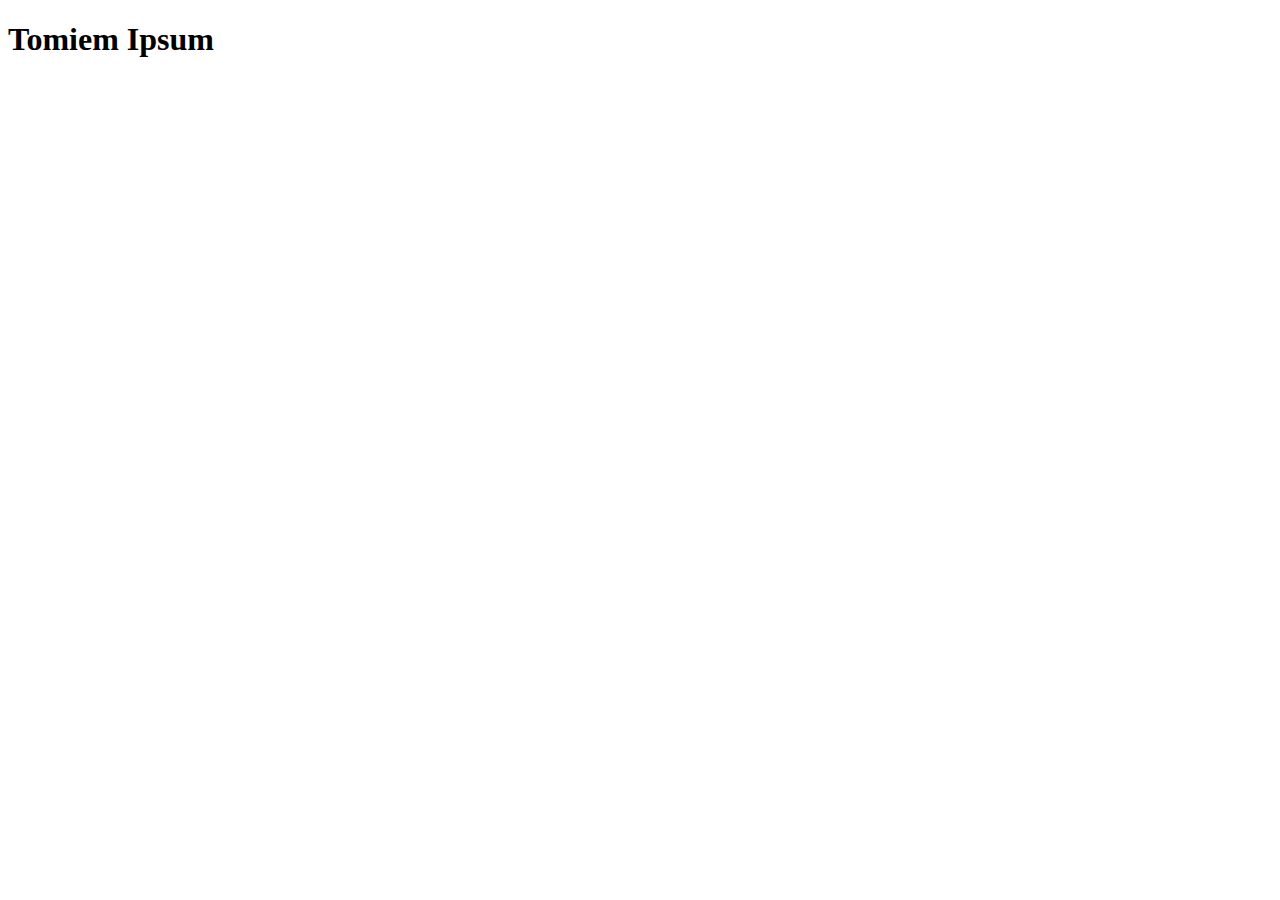
==== tomio.html @ e50cdd71 "tomiem" ====
<!DOCTYPE html>
<html lang="en">
<head>
    <meta charset="UTF-8">
    <meta http-equiv="X-UA-Compatible" content="IE=edge">
    <meta name="viewport" content="width=device-width, initial-scale=1.0">
    <title>Tomiem Ipsum</title>
</head>
<body>
    <h1>Tomiem Ipsum</h1>
</body>
</html>
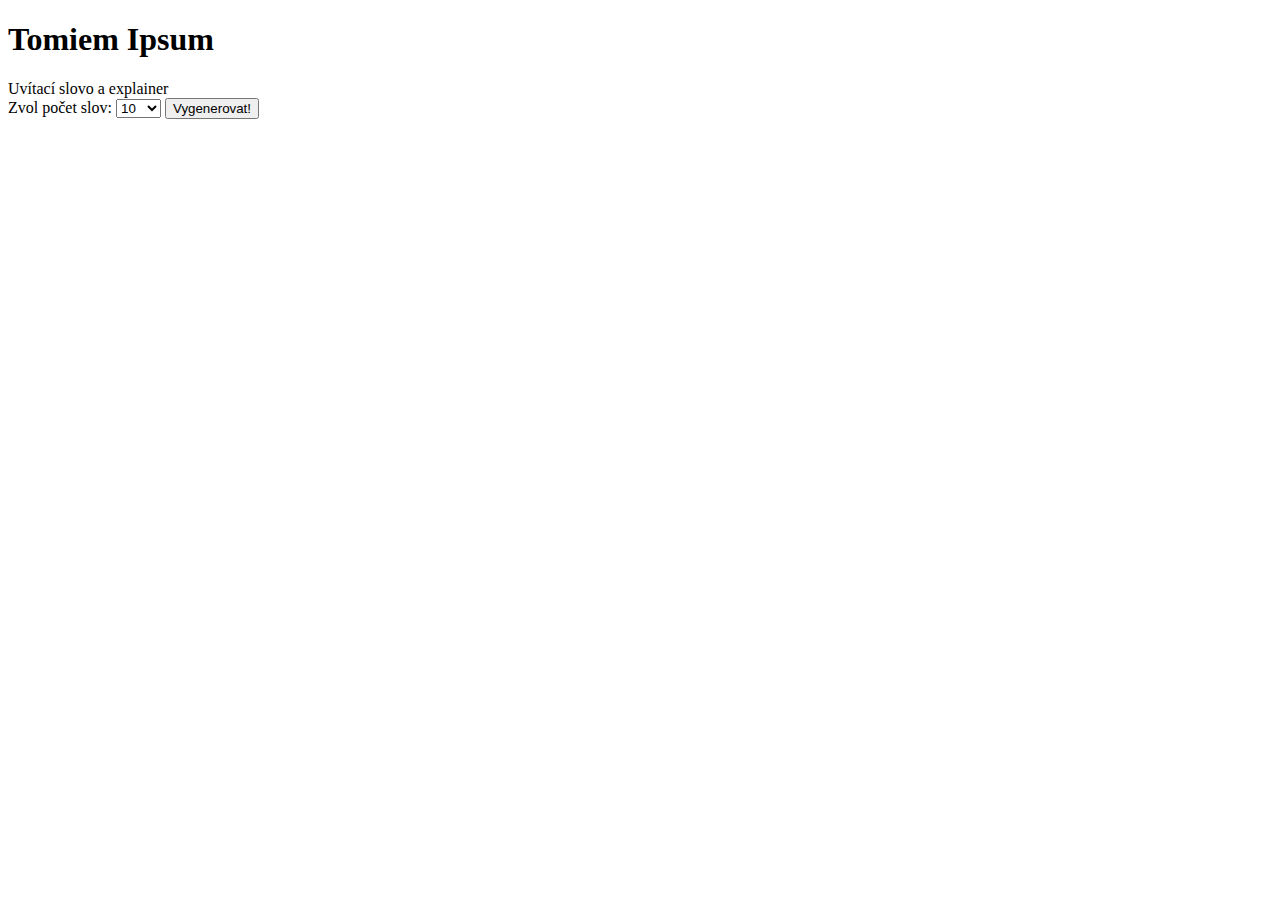
==== commit 6fb26b7f: "bugfix" ====
--- a/tomio.html
+++ b/tomio.html
@@ -8,5 +8,17 @@
 </head>
 <body>
     <h1>Tomiem Ipsum</h1>
+    <div>Uvítací slovo a explainer</div>
+    <label for="words">Zvol počet slov:</label>
+    <select id="words">
+        <option value="10">10</option>
+        <option value="50">50</option>
+        <option value="100">100</option>
+        <option value="150">150</option>
+        <option value="200">200</option>
+    </select>
+    <button type="button" id="btn">Vygenerovat!</button>
+    <div id="result"></div>
+    <script src="../static/tomio.js"></script>
 </body>
 </html>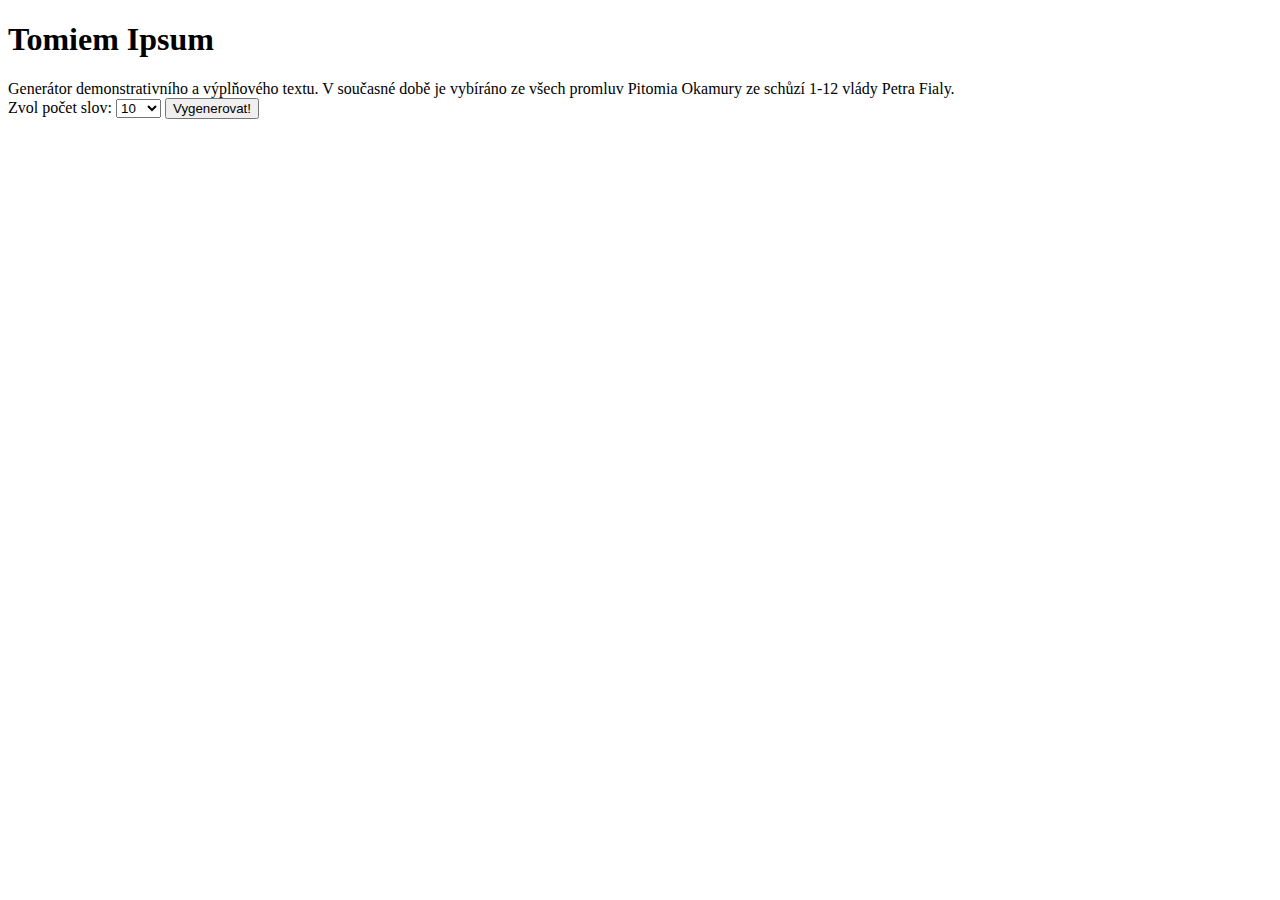
==== commit b0cd05c2: "done" ====
--- a/tomio.html
+++ b/tomio.html
@@ -8,7 +8,7 @@
 </head>
 <body>
     <h1>Tomiem Ipsum</h1>
-    <div>Uvítací slovo a explainer</div>
+    <div>Generátor demonstrativního a výplňového textu. V současné době je vybíráno ze všech promluv Pitomia Okamury ze schůzí 1-12 vlády Petra Fialy.</div>
     <label for="words">Zvol počet slov:</label>
     <select id="words">
         <option value="10">10</option>
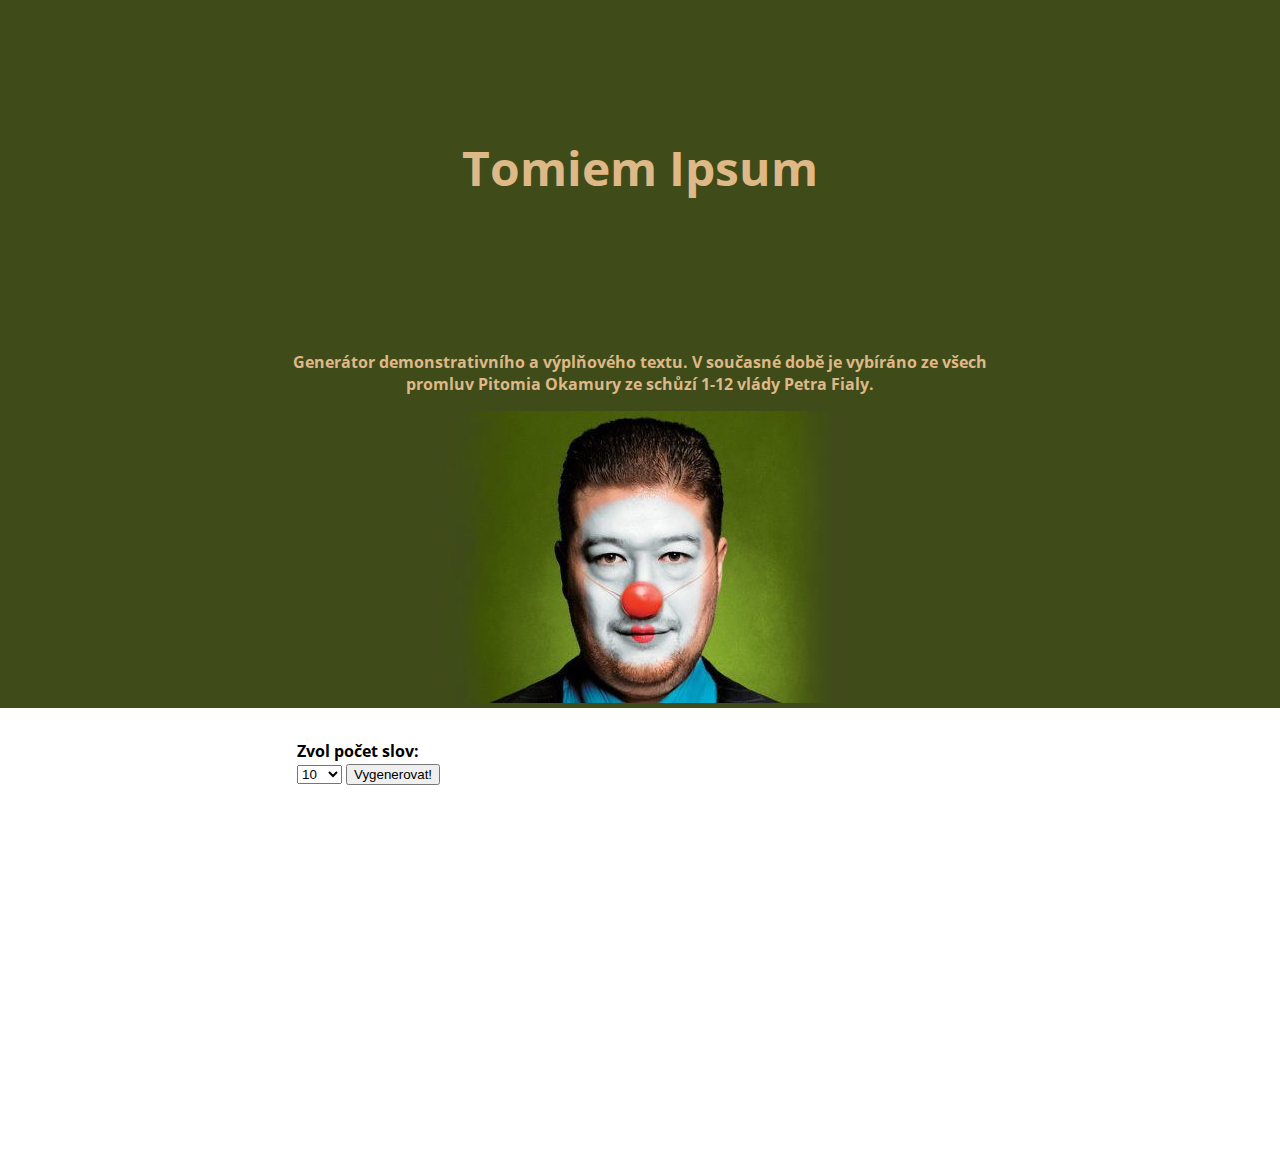
==== commit a8388c3b: "grunyupdate" ====
--- a/tomio.html
+++ b/tomio.html
@@ -4,21 +4,38 @@
     <meta charset="UTF-8">
     <meta http-equiv="X-UA-Compatible" content="IE=edge">
     <meta name="viewport" content="width=device-width, initial-scale=1.0">
+    <link rel="stylesheet" href="static/style.css"> 
+    <link rel="shortcun icon" src="static/favicon.ico" type="image/x-icon">
     <title>Tomiem Ipsum</title>
 </head>
 <body>
-    <h1>Tomiem Ipsum</h1>
-    <div>Generátor demonstrativního a výplňového textu. V současné době je vybíráno ze všech promluv Pitomia Okamury ze schůzí 1-12 vlády Petra Fialy.</div>
-    <label for="words">Zvol počet slov:</label>
-    <select id="words">
-        <option value="10">10</option>
-        <option value="50">50</option>
-        <option value="100">100</option>
-        <option value="150">150</option>
-        <option value="200">200</option>
-    </select>
-    <button type="button" id="btn">Vygenerovat!</button>
-    <div id="result"></div>
-    <script src="../static/tomio.js"></script>
+
+    <header class="uvod">
+        <div class="container ">
+            <h1>Tomiem Ipsum</h1>
+            <p>
+                Generátor demonstrativního a výplňového textu. V současné době je vybíráno ze všech promluv Pitomia Okamury ze schůzí 1-12 vlády Petra Fialy.
+        
+            </p>
+            <img src="static/pitomio.jpeg">
+        </div>
+    </header>
+   
+    
+    <main class="container ">
+        <section class="width100">
+            <label for="words">Zvol počet slov:<br /></label>
+            <select id="words">
+                <option value="10">10</option>
+                <option value="50">50</option>
+                <option value="100">100</option>
+                <option value="150">150</option>
+                <option value="200">200</option>
+            </select>
+            <button type="button" id="btn">Vygenerovat!</button>
+        </section>
+        <div id="result"></div>
+        <script src="../static/tomio.js"></script>
+    </main> 
 </body>
 </html>--- a/static/style.css
+++ b/static/style.css
@@ -0,0 +1,63 @@
+*, ::before, ::after
+{
+    box-sizing: border-box;
+}
+
+@font-face
+{
+    font-family: "SPD";
+    src: url(OpenSans-Bold.ttf)
+}
+
+body
+{
+    margin:0;
+}
+
+h1
+{ 
+padding: 15vh 0 15vh 0;
+margin-top:0px;
+margin-bottom: 0px;
+font-size: 3em;
+}
+
+.container
+{
+    font-family: "SPD";
+    max-width: 750px;
+    margin: 0 auto;
+    
+}
+
+.uvod
+{
+    background-color: #3F4B19;
+    min-height: 70vh;
+
+    padding: 0 20px 0 20px;
+    color:burlywood;
+}
+
+img
+{
+    max-width: 100%;
+}
+
+header
+{
+    text-align: center;
+    margin-bottom: 0px;
+    padding-bottom: 0px;
+}
+main
+{
+    padding: 2em;
+    min-height: 50vh;
+
+}
+
+.width100
+{
+    width:100%;
+}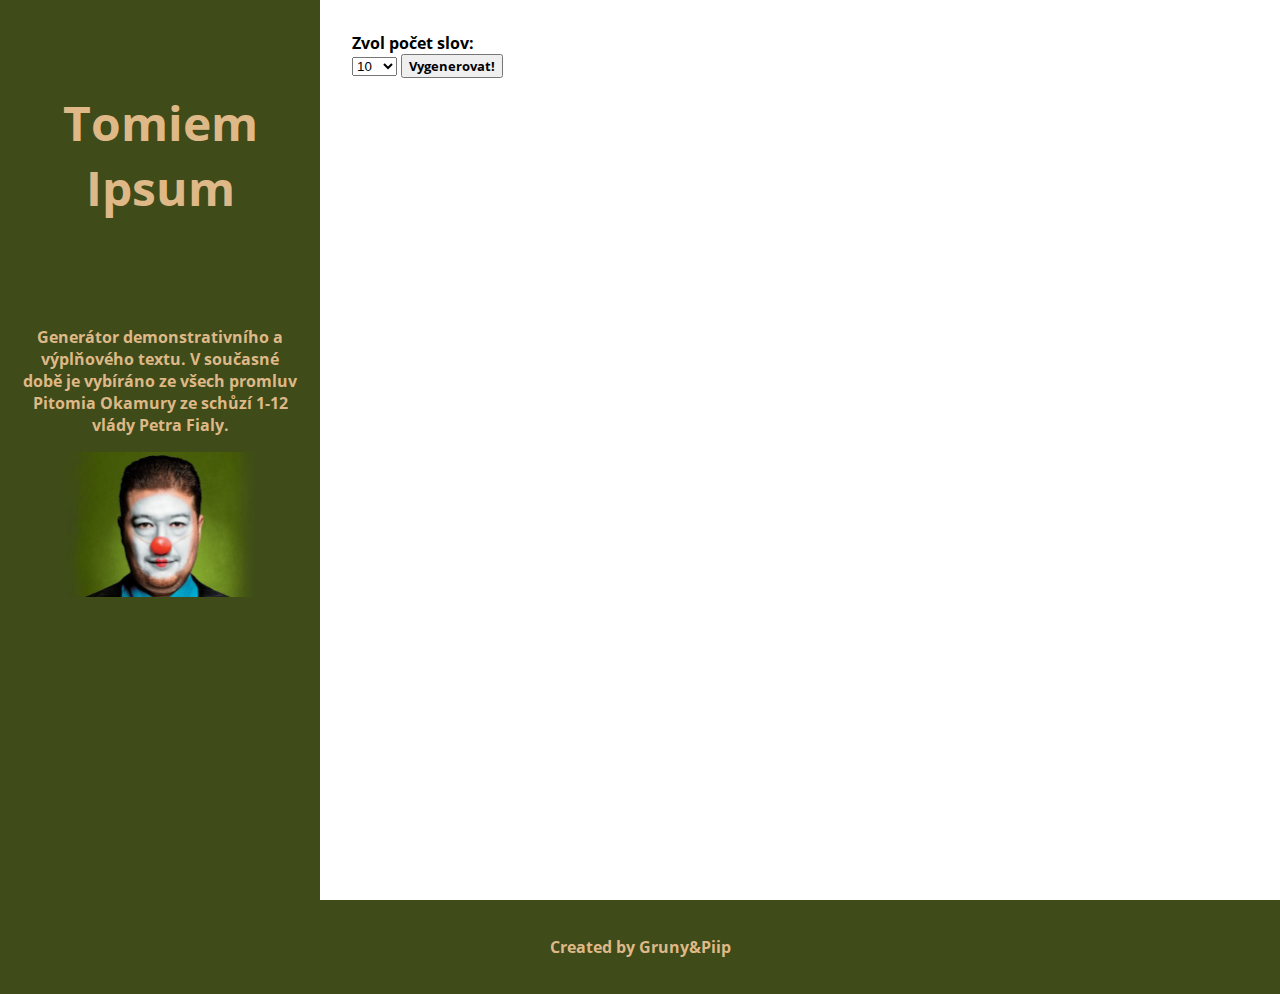
==== commit 636a94db: "Pridana paticka s autory webu" ====
--- a/tomio.html
+++ b/tomio.html
@@ -9,33 +9,41 @@
     <title>Tomiem Ipsum</title>
 </head>
 <body>
-
-    <header class="uvod">
-        <div class="container ">
-            <h1>Tomiem Ipsum</h1>
+    <div class="big-flex">
+        <header class="uvod green-background">
+            <div class="container ">
+                <h1>Tomiem Ipsum</h1>
+                <p>
+                    Generátor demonstrativního a výplňového textu. V současné době je vybíráno ze všech promluv Pitomia Okamury ze schůzí 1-12 vlády Petra Fialy.
+            
+                </p>
+                <img src="static/pitomio.jpeg">
+            </div>
+        </header>
+    
+        
+        <main class="container ">
+            <section>
+                <label for="words">Zvol počet slov:<br /></label>
+                <select id="words">
+                    <option value="10">10</option>
+                    <option value="50">50</option>
+                    <option value="100">100</option>
+                    <option value="150">150</option>
+                    <option value="200">200</option>
+                </select>
+                <button type="button" id="btn">Vygenerovat!</button>
+            </section>
+            <div id="result"></div>
+            <script src="../static/tomio.js"></script>
+        </main>
+    </div> 
+    <footer class="green-background">
+        <div class="container">
             <p>
-                Generátor demonstrativního a výplňového textu. V současné době je vybíráno ze všech promluv Pitomia Okamury ze schůzí 1-12 vlády Petra Fialy.
-        
+                Created by Gruny&Piip
             </p>
-            <img src="static/pitomio.jpeg">
         </div>
-    </header>
-   
-    
-    <main class="container ">
-        <section class="width100">
-            <label for="words">Zvol počet slov:<br /></label>
-            <select id="words">
-                <option value="10">10</option>
-                <option value="50">50</option>
-                <option value="100">100</option>
-                <option value="150">150</option>
-                <option value="200">200</option>
-            </select>
-            <button type="button" id="btn">Vygenerovat!</button>
-        </section>
-        <div id="result"></div>
-        <script src="../static/tomio.js"></script>
-    </main> 
+    </footer>
 </body>
 </html>--- a/static/style.css
+++ b/static/style.css
@@ -1,6 +1,11 @@
 *, ::before, ::after
 {
     box-sizing: border-box;
+}
+
+img
+{
+    max-width: 100%;
 }
 
 @font-face
@@ -12,36 +17,19 @@
 body
 {
     margin:0;
-}
-
-h1
-{ 
-padding: 15vh 0 15vh 0;
-margin-top:0px;
-margin-bottom: 0px;
-font-size: 3em;
+    font-family: "SPD";
 }
 
 .container
 {
-    font-family: "SPD";
     max-width: 750px;
     margin: 0 auto;
-    
 }
 
-.uvod
+.green-background
 {
     background-color: #3F4B19;
-    min-height: 70vh;
-
-    padding: 0 20px 0 20px;
-    color:burlywood;
-}
-
-img
-{
-    max-width: 100%;
+    color: burlywood;
 }
 
 header
@@ -50,14 +38,63 @@
     margin-bottom: 0px;
     padding-bottom: 0px;
 }
+
+.uvod
+{
+    
+    padding: 0 20px 0 20px;
+}
+
+h1
+{ 
+    padding: 10vh 0 10vh 0;
+    margin: 0 auto;
+    font-size: 3em;
+}
+
+
+
 main
 {
     padding: 2em;
     min-height: 50vh;
-
 }
 
-.width100
+#btn
 {
-    width:100%;
-}+    font-family: "SPD";
+}
+
+
+footer
+{ 
+    text-align: center;
+    background-color: black;
+    color:black;
+    padding: 20px;
+    margin-left: auto;
+}
+
+
+@media (min-width: 1000px)
+{
+    header
+    {
+        height: 100vh;
+        max-width: 25%;
+    }
+
+    .big-flex
+    {
+        display: flex;
+    }
+
+    main
+    {
+        margin-left: 0;
+    }
+    .container
+    {
+        margin-left: inherit;
+    }
+}
